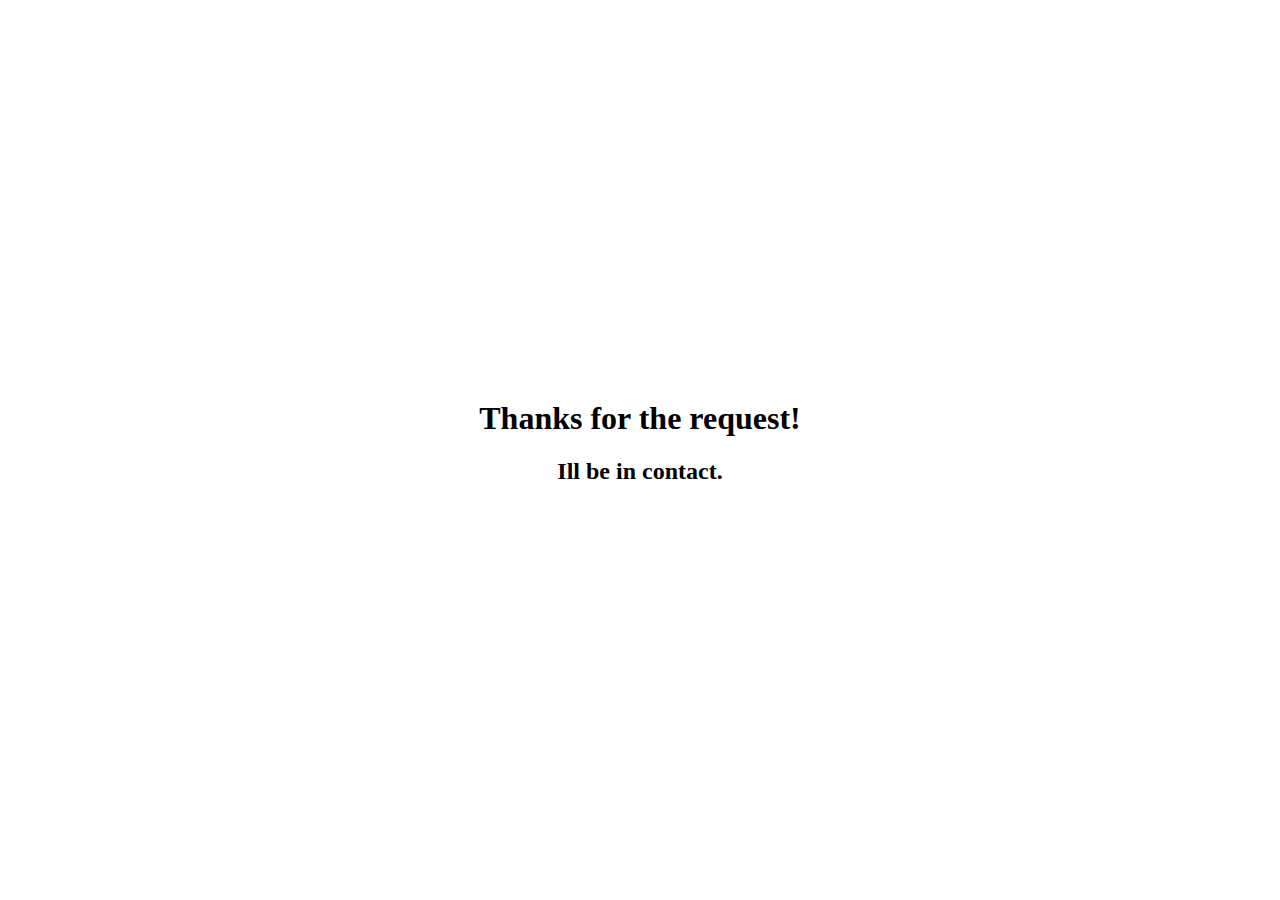
==== thanks.html @ 938a9d33 "kodyflix" ====
<!DOCTYPE html>
<html lang="en">
<head>
    <link rel="stylesheet" href="style2.css">
    <meta charset="UTF-8">
    <meta http-equiv="X-UA-Compatible" content="IE=edge">
    <meta name="viewport" content="width=device-width, initial-scale=1.0">
    <title>Thank you</title>
    <script src="js.js"></script>
</head>
<body>
    <div class="words">
    <h1>Thanks for the request!</h1>
    <h2>Ill be in contact.</h2>
</div>
</body>
</html>
---- style2.css ----
.words{
    margin-top: 25em;
}

h1 {
    display: flex;
    justify-content: center;
    align-items: center;
    text-align: center;
}
h2 {
    display: flex;
    justify-content: center;
    align-items: center;
    text-align: center;
}
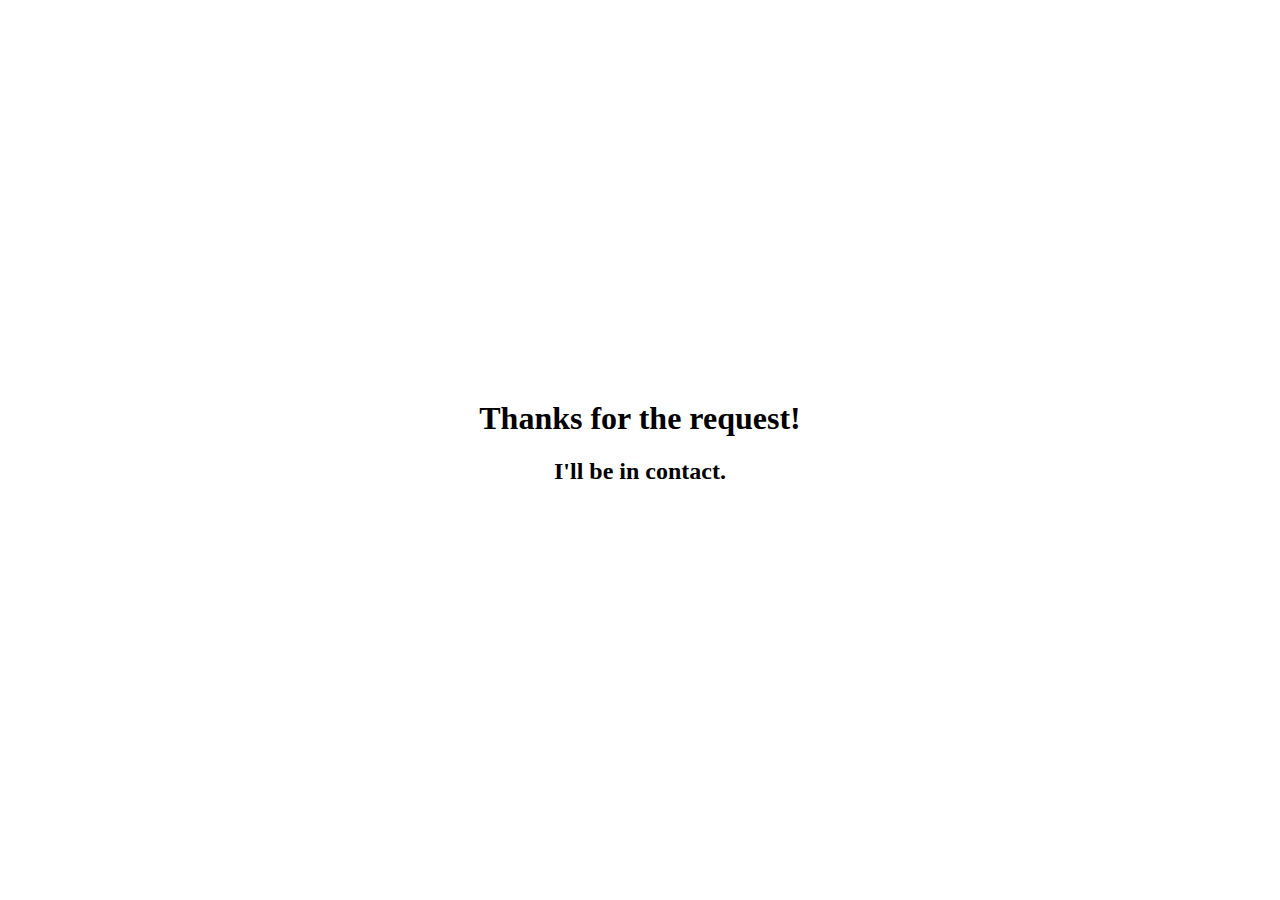
==== commit 3548911a: "grammar" ====
--- a/thanks.html
+++ b/thanks.html
@@ -11,7 +11,7 @@
 <body>
     <div class="words">
     <h1>Thanks for the request!</h1>
-    <h2>Ill be in contact.</h2>
+    <h2>I'll be in contact.</h2>
 </div>
 </body>
 </html>